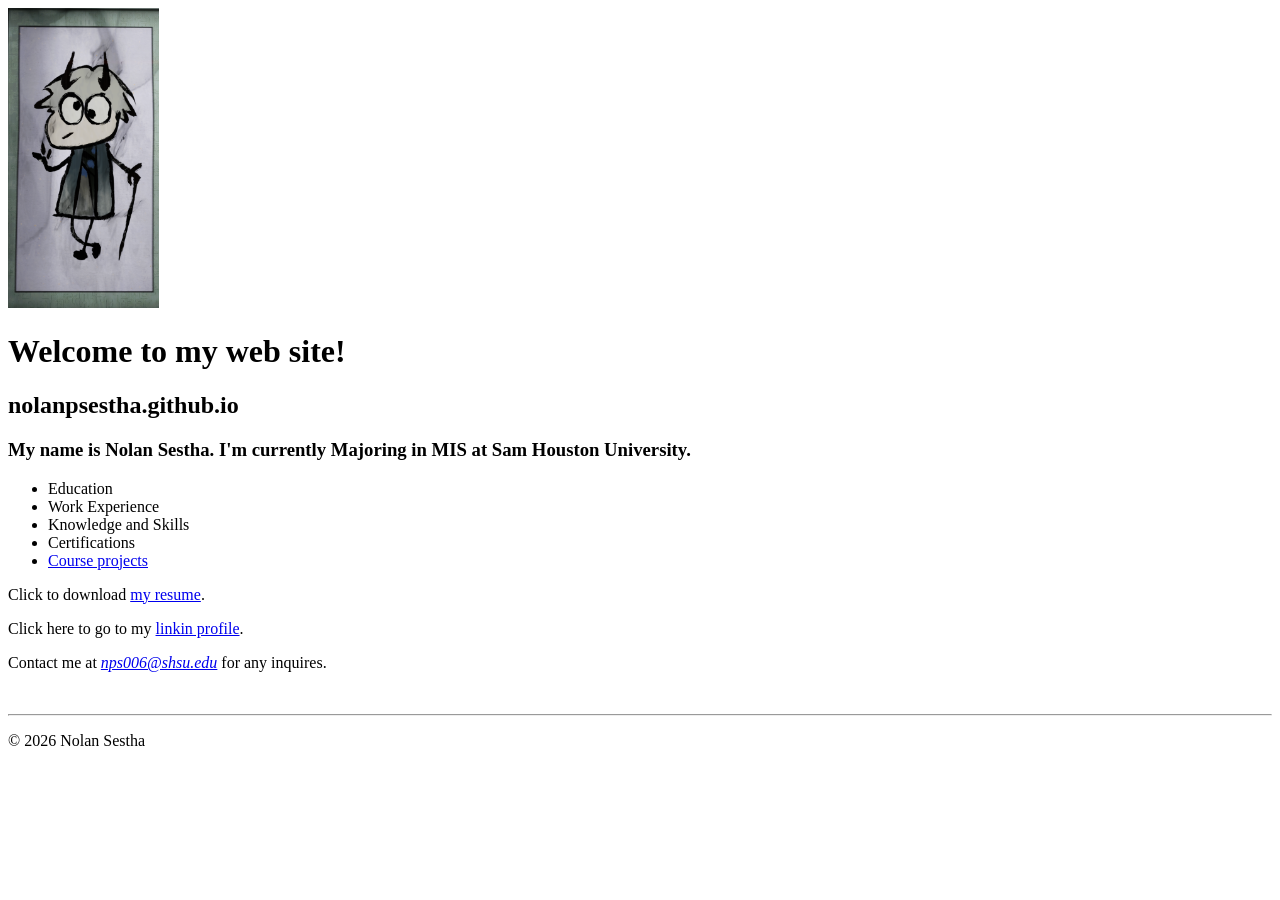
==== index.html @ 881bd833 "did step 1-4 In class" ====
<!DOCTYPE html>
<html lang="en">
<head>
    <meta charset="UTF-8">
    <meta name="viewport" content="width=device-width, initial-scale=1.0">
    <meta name="description" content="Nolan Sestha personal web site(WIP)">
    <meta name="keywords" content="Nolan, Sestha, shsu, mis, coba, student, WIP">
    <title>Nolan Sestha (WIP) website</title>
    <link rel="stylesheet" href="styles/main1.css">
</head>
<body>
    <header>
        <img src="/images/ardashir.png" alt="ardashir" height="300">
        <h1 class="shadow">Welcome to my web site!</h1>
        <h2 class="shadow">nolanpsestha.github.io</h2>
    </header>
    <main>
        
        <h3>My name is Nolan Sestha. I'm currently Majoring in MIS at Sam Houston University.</h3>
        <nav>
            <ul id="list">
                <li>Education</li>
                <li>Work Experience</li>
                <li>Knowledge and Skills</li>
                <li>Certifications</li>
                <li><a href="#"> Course projects</a></li>
            </ul>
        </nav>
        <p>Click to download <a href="files/NOLAN_SESTHA_Resume.pdf">my resume</a>.</p>
        <p>Click here to go to my <a href="https://www.linkedin.com/in/juu-tan-540544402/" target="_blank">linkin profile</a>.</p>
        <p>Contact me at <em><a href="mailto:nps006@shsu.edu">nps006@shsu.edu</a></em> for any inquires.</p>
    </main>
    <br>
    <hr>
    <footer>
        <p class="copyright">&copy; 2026 Nolan Sestha</p>
    </footer>
    
</body>
</html>
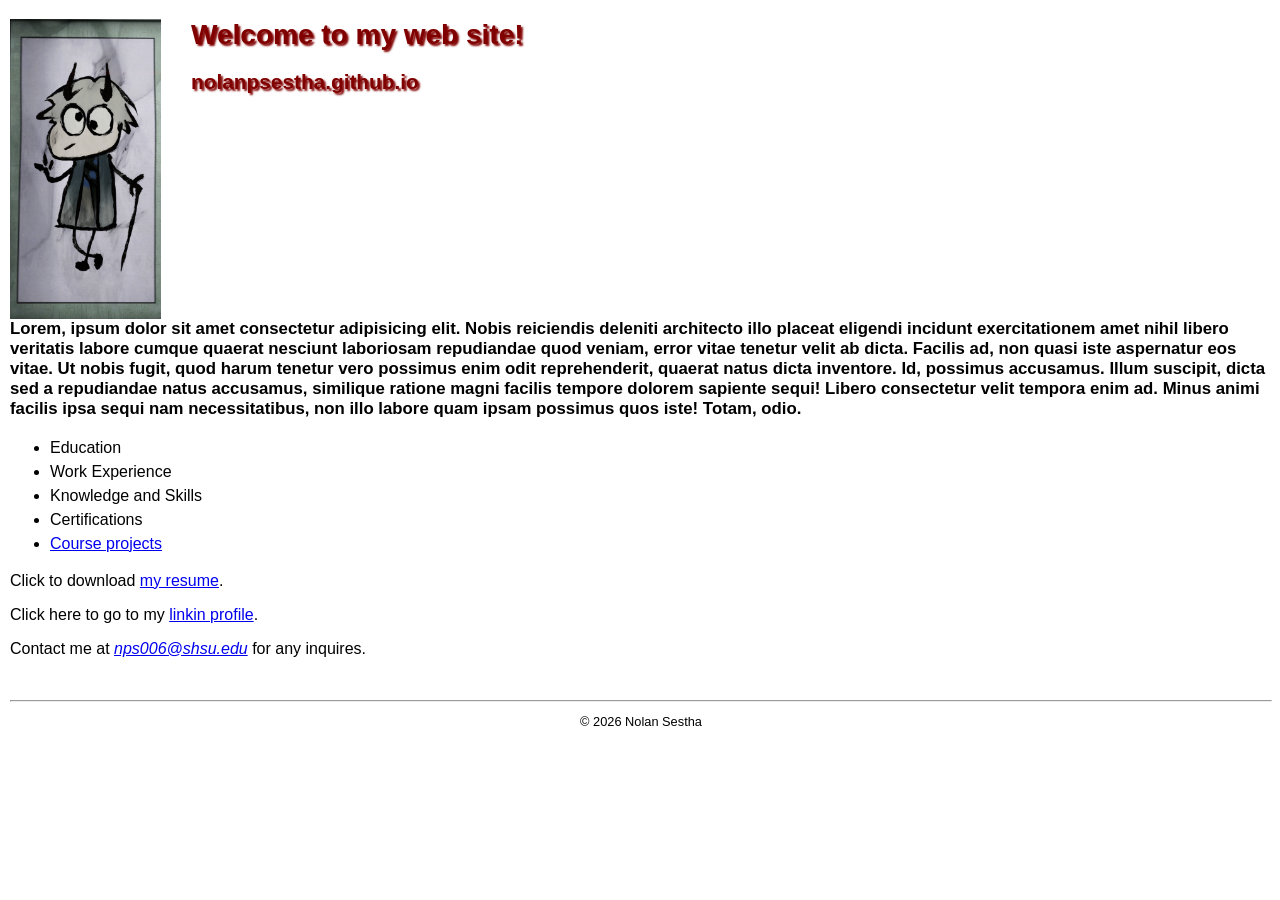
==== commit 6229d2b9: "step 2 replace bio with lorem" ====
--- a/index.html
+++ b/index.html
@@ -16,7 +16,7 @@
     </header>
     <main>
         
-        <h3>My name is Nolan Sestha. I'm currently Majoring in MIS at Sam Houston University.</h3>
+        <h3>Lorem, ipsum dolor sit amet consectetur adipisicing elit. Nobis reiciendis deleniti architecto illo placeat eligendi incidunt exercitationem amet nihil libero veritatis labore cumque quaerat nesciunt laboriosam repudiandae quod veniam, error vitae tenetur velit ab dicta. Facilis ad, non quasi iste aspernatur eos vitae. Ut nobis fugit, quod harum tenetur vero possimus enim odit reprehenderit, quaerat natus dicta inventore. Id, possimus accusamus. Illum suscipit, dicta sed a repudiandae natus accusamus, similique ratione magni facilis tempore dolorem sapiente sequi! Libero consectetur velit tempora enim ad. Minus animi facilis ipsa sequi nam necessitatibus, non illo labore quam ipsam possimus quos iste! Totam, odio.</h3>
         <nav>
             <ul id="list">
                 <li>Education</li>
--- a/styles/main1.css
+++ b/styles/main1.css
@@ -0,0 +1,48 @@
+body {
+    font-family: Arial, Helvetica, sans-serif;
+    font-size: 100%;
+    margin-left: 10px;   
+}
+
+a:focus, a:hover{
+    font-style: italic;
+    color: orangered;
+}
+
+header h1{
+    font-size: 175%;
+    color: maroon;
+    text-indent: 30px;
+}
+
+header h2{
+    font-size: 130%;
+    color: #800000;
+    text-indent: 30px;
+}
+
+img{
+    float: left;
+}
+
+.shadow{
+    text-shadow: 2px 2px 2px rgb(128, 0, 0);
+}
+
+main{
+    clear: left;
+}
+
+main h3{
+    margin-top: 3em;
+    font-size: 105%;
+}
+
+#list{
+    line-height: 1.5em;
+}
+
+footer p.copyright{
+    text-align: center;
+    font-size: 80%;
+}
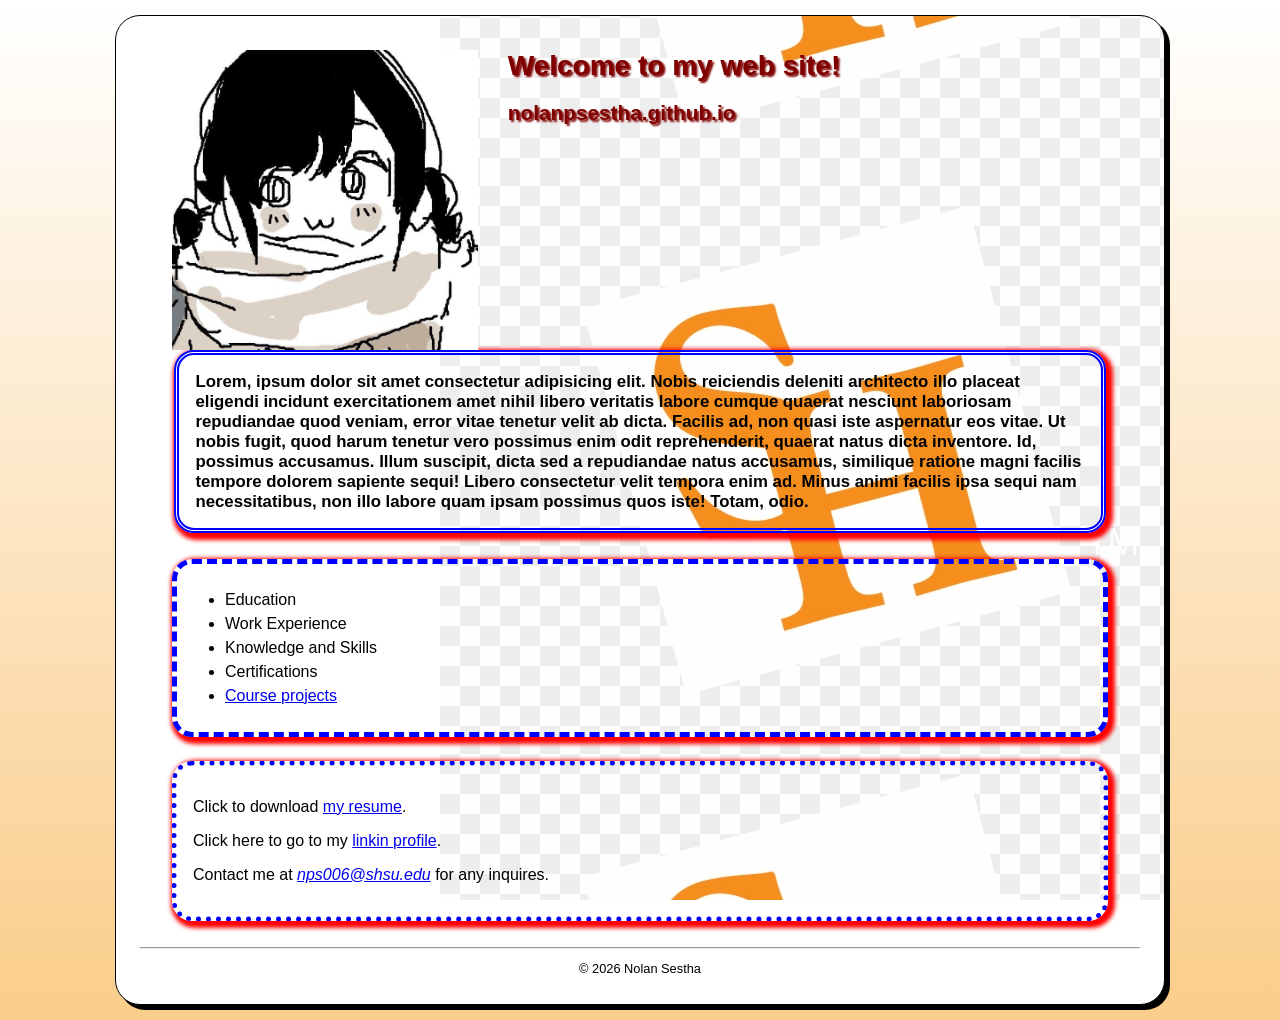
==== commit b24c3802: "changed my pfp to silly" ====
--- a/index.html
+++ b/index.html
@@ -10,7 +10,7 @@
 </head>
 <body>
     <header>
-        <img src="/images/ardashir.png" alt="ardashir" height="300">
+        <img src="/images/background_silly.jpg" alt="ardashir" height="300">
         <h1 class="shadow">Welcome to my web site!</h1>
         <h2 class="shadow">nolanpsestha.github.io</h2>
     </header>
@@ -26,9 +26,11 @@
                 <li><a href="#"> Course projects</a></li>
             </ul>
         </nav>
+        <div class="contact">
         <p>Click to download <a href="files/NOLAN_SESTHA_Resume.pdf">my resume</a>.</p>
         <p>Click here to go to my <a href="https://www.linkedin.com/in/juu-tan-540544402/" target="_blank">linkin profile</a>.</p>
         <p>Contact me at <em><a href="mailto:nps006@shsu.edu">nps006@shsu.edu</a></em> for any inquires.</p>
+        </div>
     </main>
     <br>
     <hr>
--- a/styles/main1.css
+++ b/styles/main1.css
@@ -1,7 +1,22 @@
 body {
     font-family: Arial, Helvetica, sans-serif;
     font-size: 100%;
-    margin-left: 10px;   
+    margin-left: 10px;
+    
+    width: 1000px;
+    background-color: white;
+    margin: 15px auto;
+    padding: 15px 1.5em;
+    border: 1px solid black;
+    border-radius: 25px;
+    box-shadow: 5px 5px 0 0;
+    
+    background-image: url(/images/background_sam-houston-state-university.png);
+    background-position: right;
+    background-repeat: repeat-y;
+    background-attachment: fixed;
+    
+   
 }
 
 a:focus, a:hover{
@@ -23,6 +38,7 @@
 
 img{
     float: left;
+    margin-left: 2em;
 }
 
 .shadow{
@@ -36,6 +52,11 @@
 main h3{
     margin-top: 3em;
     font-size: 105%;
+    margin: 3em 2em 1.5em;
+    border: 5px double blue;
+    border-radius: 20px;
+    box-shadow: 3px 3px 4px 4px red;
+    padding: 1em;
 }
 
 #list{
@@ -45,4 +66,26 @@
 footer p.copyright{
     text-align: center;
     font-size: 80%;
+}
+
+html{
+    background-image: linear-gradient(to bottom, white 0%, #facd8a 100%);
+}
+
+main nav{
+    margin: 1.5em 2em 1.5em;
+    border: 5px dashed blue;
+    border-radius: 20px;
+    box-shadow: 3px 3px 4px 4px red;
+    padding: 0.5em;
+
+}
+
+main div.contact{
+    margin: 1.5em 2em 0em 2em;
+    border: 5px dotted blue;
+    border-radius: 20px;
+    box-shadow: 3px 3px 4px 4px red;
+    padding: 1em;
+
 }
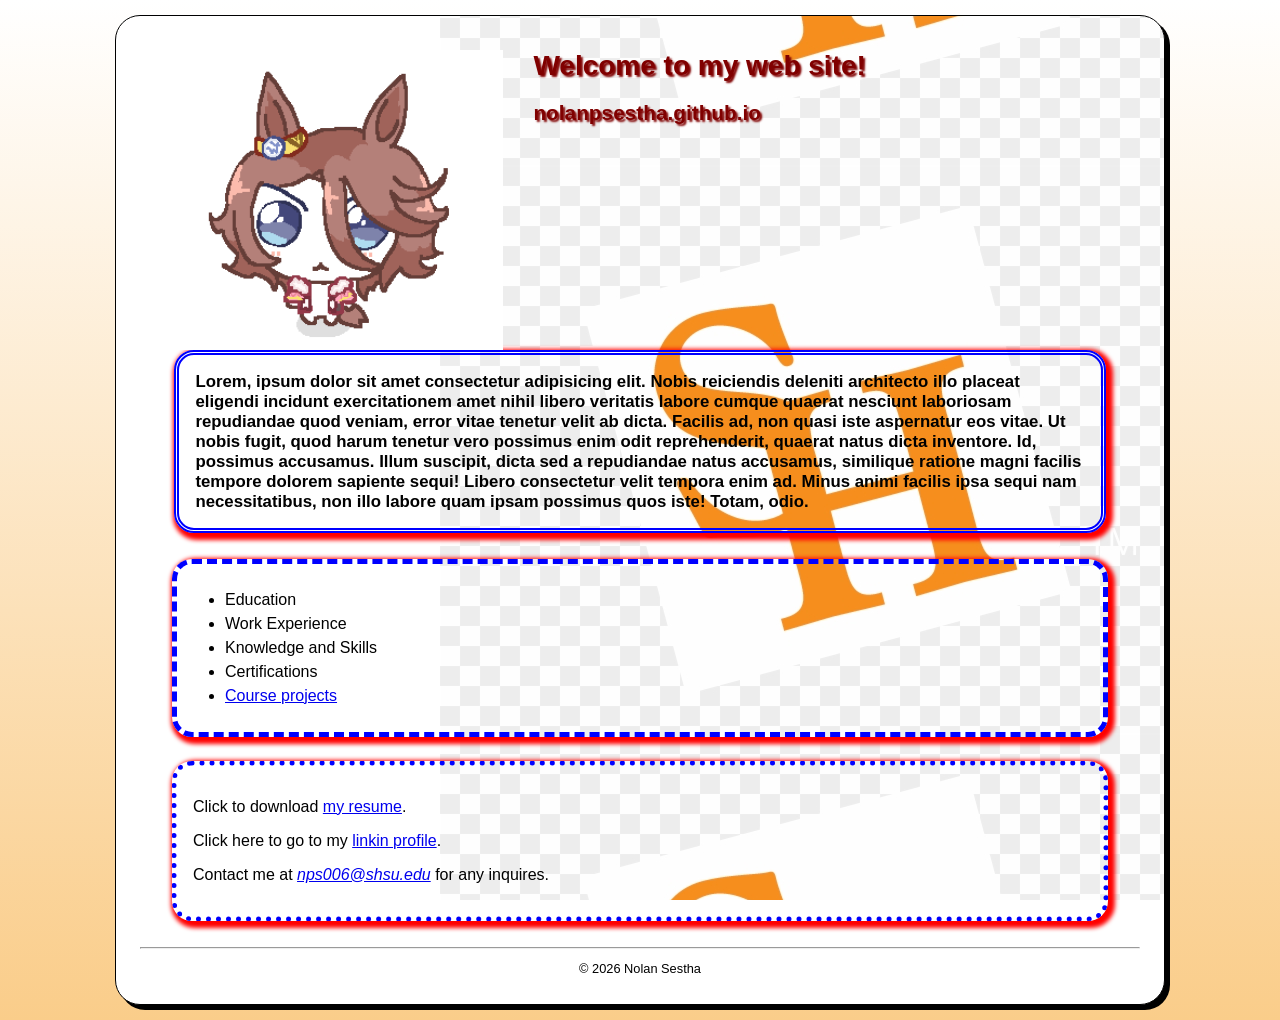
==== commit 87d3fa0e: "swap pfp and background" ====
--- a/index.html
+++ b/index.html
@@ -10,7 +10,7 @@
 </head>
 <body>
     <header>
-        <img src="/images/background_silly.jpg" alt="ardashir" height="300">
+        <img src="/images/heh.png" alt="ardashir" height="300">
         <h1 class="shadow">Welcome to my web site!</h1>
         <h2 class="shadow">nolanpsestha.github.io</h2>
     </header>
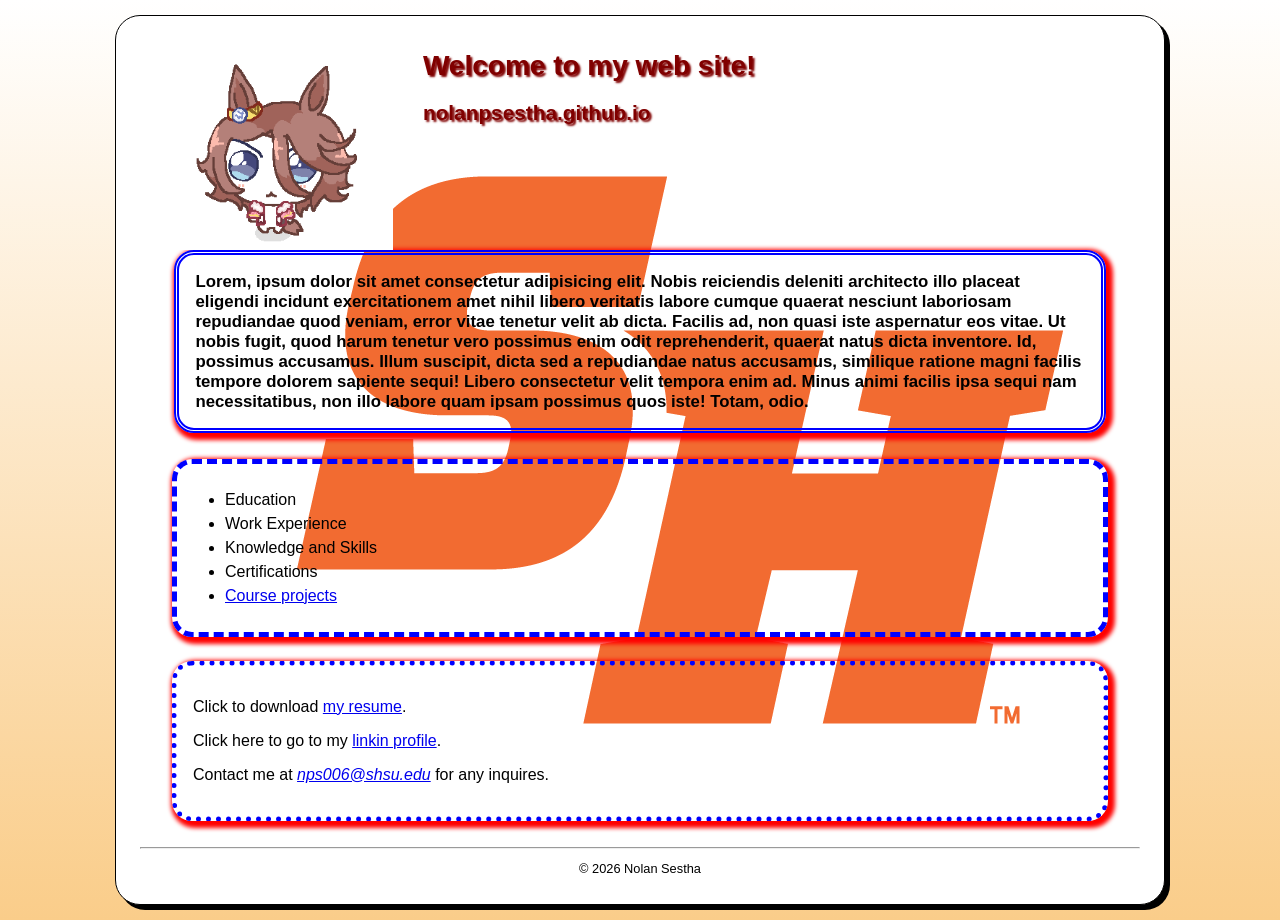
==== commit 51ddbad8: "changed pfp height" ====
--- a/index.html
+++ b/index.html
@@ -10,7 +10,7 @@
 </head>
 <body>
     <header>
-        <img src="/images/heh.png" alt="ardashir" height="300">
+        <img src="/images/heh.png" alt="ardashir" height="200">
         <h1 class="shadow">Welcome to my web site!</h1>
         <h2 class="shadow">nolanpsestha.github.io</h2>
     </header>
--- a/styles/main1.css
+++ b/styles/main1.css
@@ -11,7 +11,7 @@
     border-radius: 25px;
     box-shadow: 5px 5px 0 0;
     
-    background-image: url(/images/background_sam-houston-state-university.png);
+    background-image: url(/images/background_SH_orange.png);
     background-position: right;
     background-repeat: repeat-y;
     background-attachment: fixed;
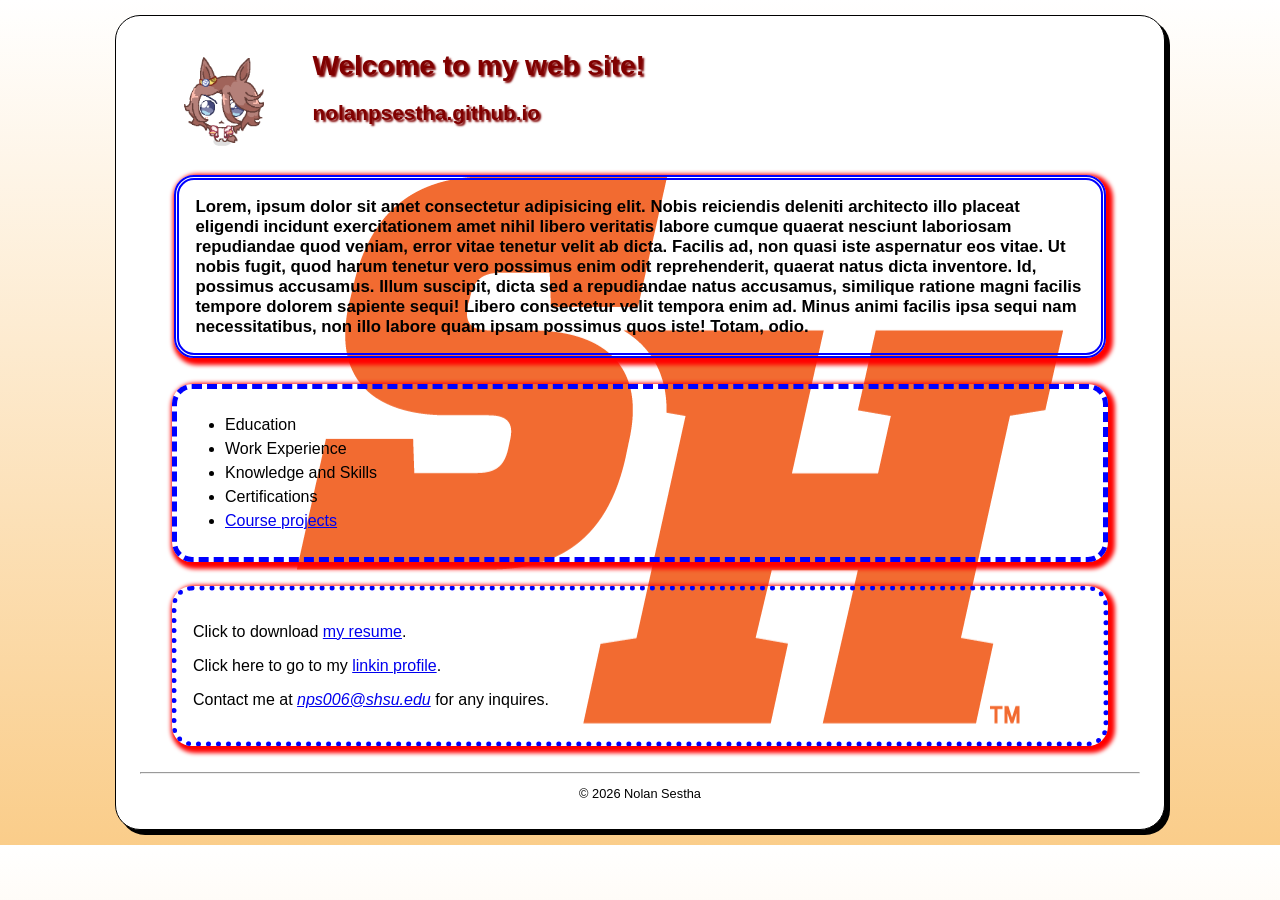
==== commit a3a744fe: "changed pfp to 100 height" ====
--- a/index.html
+++ b/index.html
@@ -10,7 +10,7 @@
 </head>
 <body>
     <header>
-        <img src="/images/heh.png" alt="ardashir" height="200">
+        <img src="/images/heh.png" alt="ardashir" height="100">
         <h1 class="shadow">Welcome to my web site!</h1>
         <h2 class="shadow">nolanpsestha.github.io</h2>
     </header>
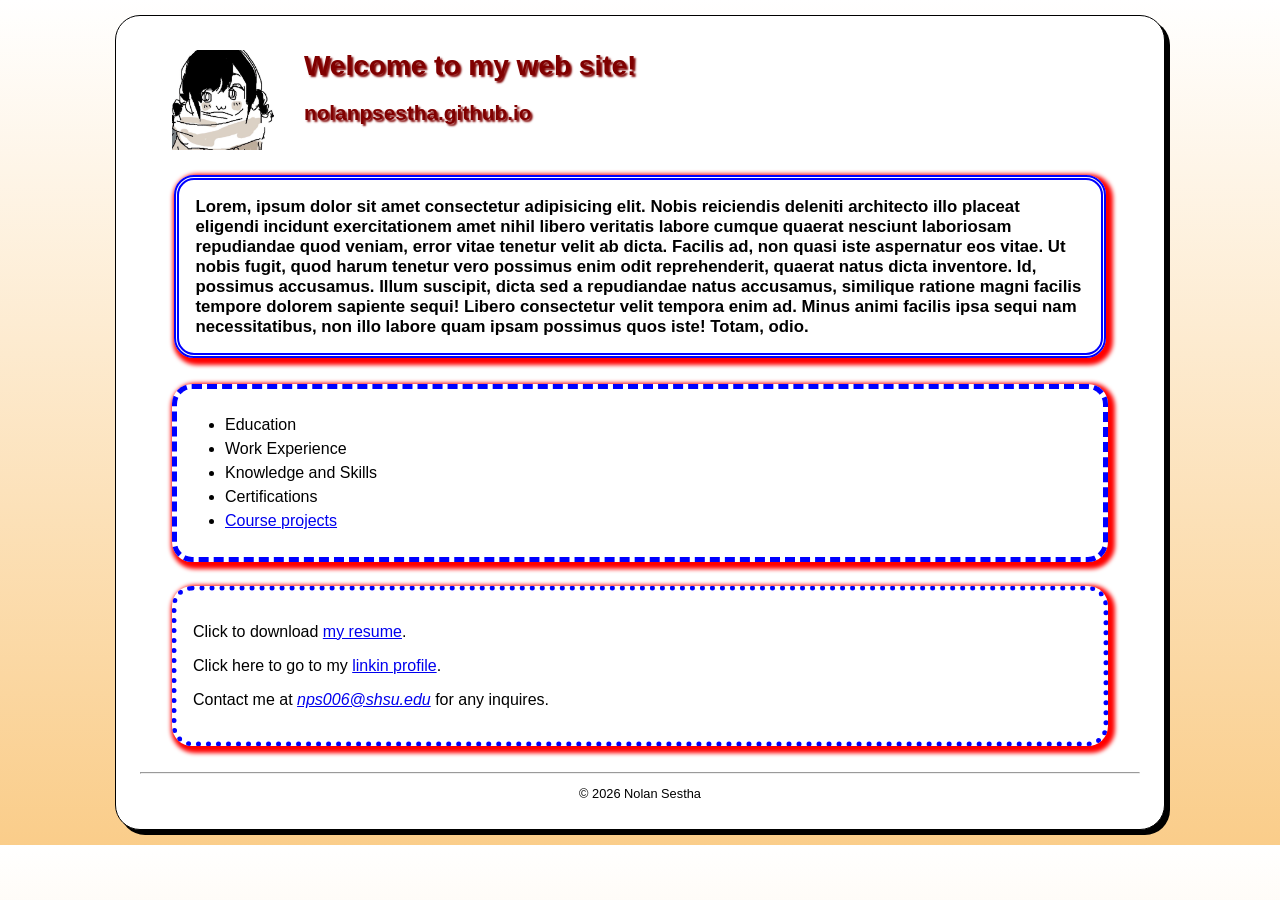
==== commit e4c7f5f7: "changed pfp again" ====
--- a/index.html
+++ b/index.html
@@ -10,7 +10,7 @@
 </head>
 <body>
     <header>
-        <img src="/images/heh.png" alt="ardashir" height="100">
+        <img src="/images/silly.jpg" alt="silly" height="100">
         <h1 class="shadow">Welcome to my web site!</h1>
         <h2 class="shadow">nolanpsestha.github.io</h2>
     </header>
--- a/styles/main1.css
+++ b/styles/main1.css
@@ -11,7 +11,7 @@
     border-radius: 25px;
     box-shadow: 5px 5px 0 0;
     
-    background-image: url(/images/background_SH_orange.png);
+    background-image: url(/images/Sam-Houston-State-Bearkats-logo.png);
     background-position: right;
     background-repeat: repeat-y;
     background-attachment: fixed;
